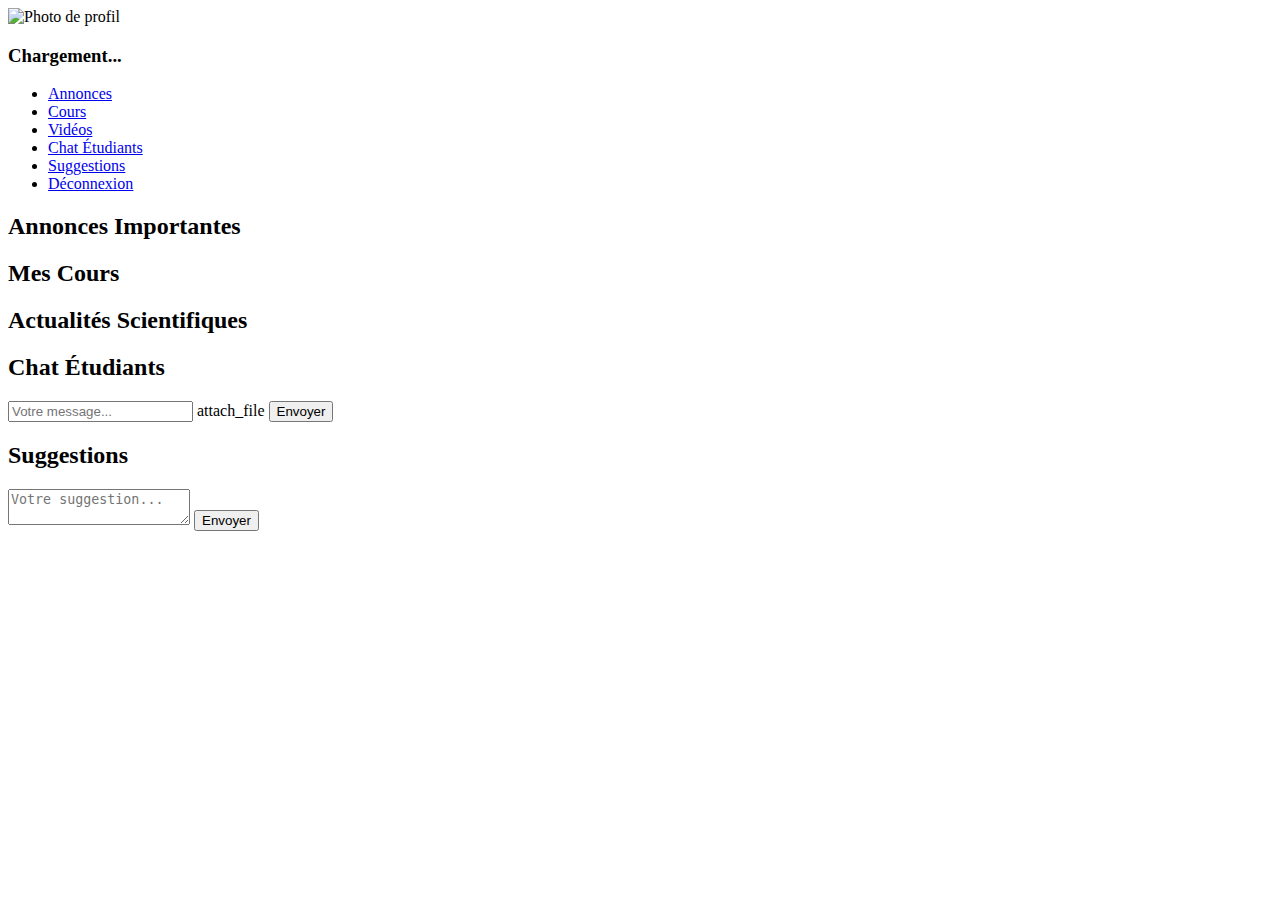
==== dashboard.html @ 0c66001e "Add files via upload" ====
<!DOCTYPE html>
<html lang="fr">
<head>
    <meta charset="UTF-8">
    <meta name="viewport" content="width=device-width, initial-scale=1.0">
    <title>Dashboard EPL</title>
    <link rel="stylesheet" href="css/dashboard.css">
    <link rel="stylesheet" href="css/particles.css">
    <link rel="stylesheet" href="css/chat.css">
    <link rel="stylesheet" href="css/courses.css">
</head>
<body>
    <div id="particles-js"></div>
    
    <!-- Sidebar -->
    <nav class="sidebar glass-effect">
        <div class="profile">
            <img id="userPhoto" src="assets/placeholder.png" alt="Photo de profil">
            <h3 id="userName">Chargement...</h3>
        </div>
        <ul class="nav-links">
            <li><a href="#annonces" class="active">Annonces</a></li>
            <li><a href="#cours">Cours</a></li>
            <li><a href="#videos">Vidéos</a></li>
            <li><a href="#chat">Chat Étudiants</a></li>
            <li><a href="#suggestions">Suggestions</a></li>
            <li><a href="#" id="logoutBtn">Déconnexion</a></li>
        </ul>
    </nav>

    <!-- Main Content -->
    <main class="main-content">
        <!-- Annonces Section -->
        <section id="annonces" class="section glass-effect">
            <h2>Annonces Importantes</h2>
            <div id="announcements-container" class="announcements-grid">
                <!-- Les annonces seront injectées ici dynamiquement -->
            </div>
        </section>

        <!-- Cours Section -->
        <section id="cours" class="section glass-effect">
            <h2>Mes Cours</h2>
            <div id="courses-container" class="courses-grid">
                <!-- Les cours seront injectés ici dynamiquement -->
            </div>
        </section>

        <!-- Vidéos Section -->
        <section id="videos" class="section glass-effect">
            <h2>Actualités Scientifiques</h2>
            <div class="videos-grid">
                <div class="video-card" id="video1">
                    <!-- Vidéo 1 sera injectée ici -->
                </div>
                <div class="video-card" id="video2">
                    <!-- Vidéo 2 sera injectée ici -->
                </div>
                <div class="video-card" id="video3">
                    <!-- Vidéo 3 sera injectée ici -->
                </div>
                <div class="video-card" id="video4">
                    <!-- Vidéo 4 sera injectée ici -->
                </div>
            </div>
        </section>

        <!-- Chat Section -->
        <section id="chat" class="section glass-effect">
            <h2>Chat Étudiants</h2>
            <div class="chat-container">
                <div id="messages" class="messages">
                    <!-- Les messages seront injectés ici -->
                </div>
                <div class="chat-input">
                    <input type="text" id="messageInput" placeholder="Votre message...">
                    <label for="fileInput" class="file-label">
                        <span class="material-icons">attach_file</span>
                    </label>
                    <input type="file" id="fileInput" accept="image/*,.pdf,video/*" hidden>
                    <button id="sendMessage">Envoyer</button>
                </div>
            </div>
        </section>

        <!-- Suggestions Section -->
        <section id="suggestions" class="section glass-effect">
            <h2>Suggestions</h2>
            <form id="suggestionForm" class="suggestion-form">
                <textarea id="suggestionText" placeholder="Votre suggestion..." required></textarea>
                <button type="submit" class="neon-button">Envoyer</button>
            </form>
        </section>
    </main>

    <!-- Scripts -->
    <script src="https://cdn.jsdelivr.net/particles.js/2.0.0/particles.min.js"></script>
    <script src="https://www.gstatic.com/firebasejs/9.x.x/firebase-app.js"></script>
    <script src="https://www.gstatic.com/firebasejs/9.x.x/firebase-auth.js"></script>
    <script src="https://www.gstatic.com/firebasejs/9.x.x/firebase-firestore.js"></script>
    <script src="https://www.gstatic.com/firebasejs/9.x.x/firebase-storage.js"></script>
    <script src="js/firebase-config.js"></script>
    <script src="js/particles-config.js"></script>
    <script type="module" src="js/dashboard/auth.js"></script>
    <script type="module" src="js/dashboard/announcements.js"></script>
    <script type="module" src="js/dashboard/courses.js"></script>
    <script type="module" src="js/dashboard/chat.js"></script>
    <script type="module" src="js/dashboard/suggestions.js"></script>
    <script type="module" src="js/dashboard/main.js"></script>
</body>
</html>
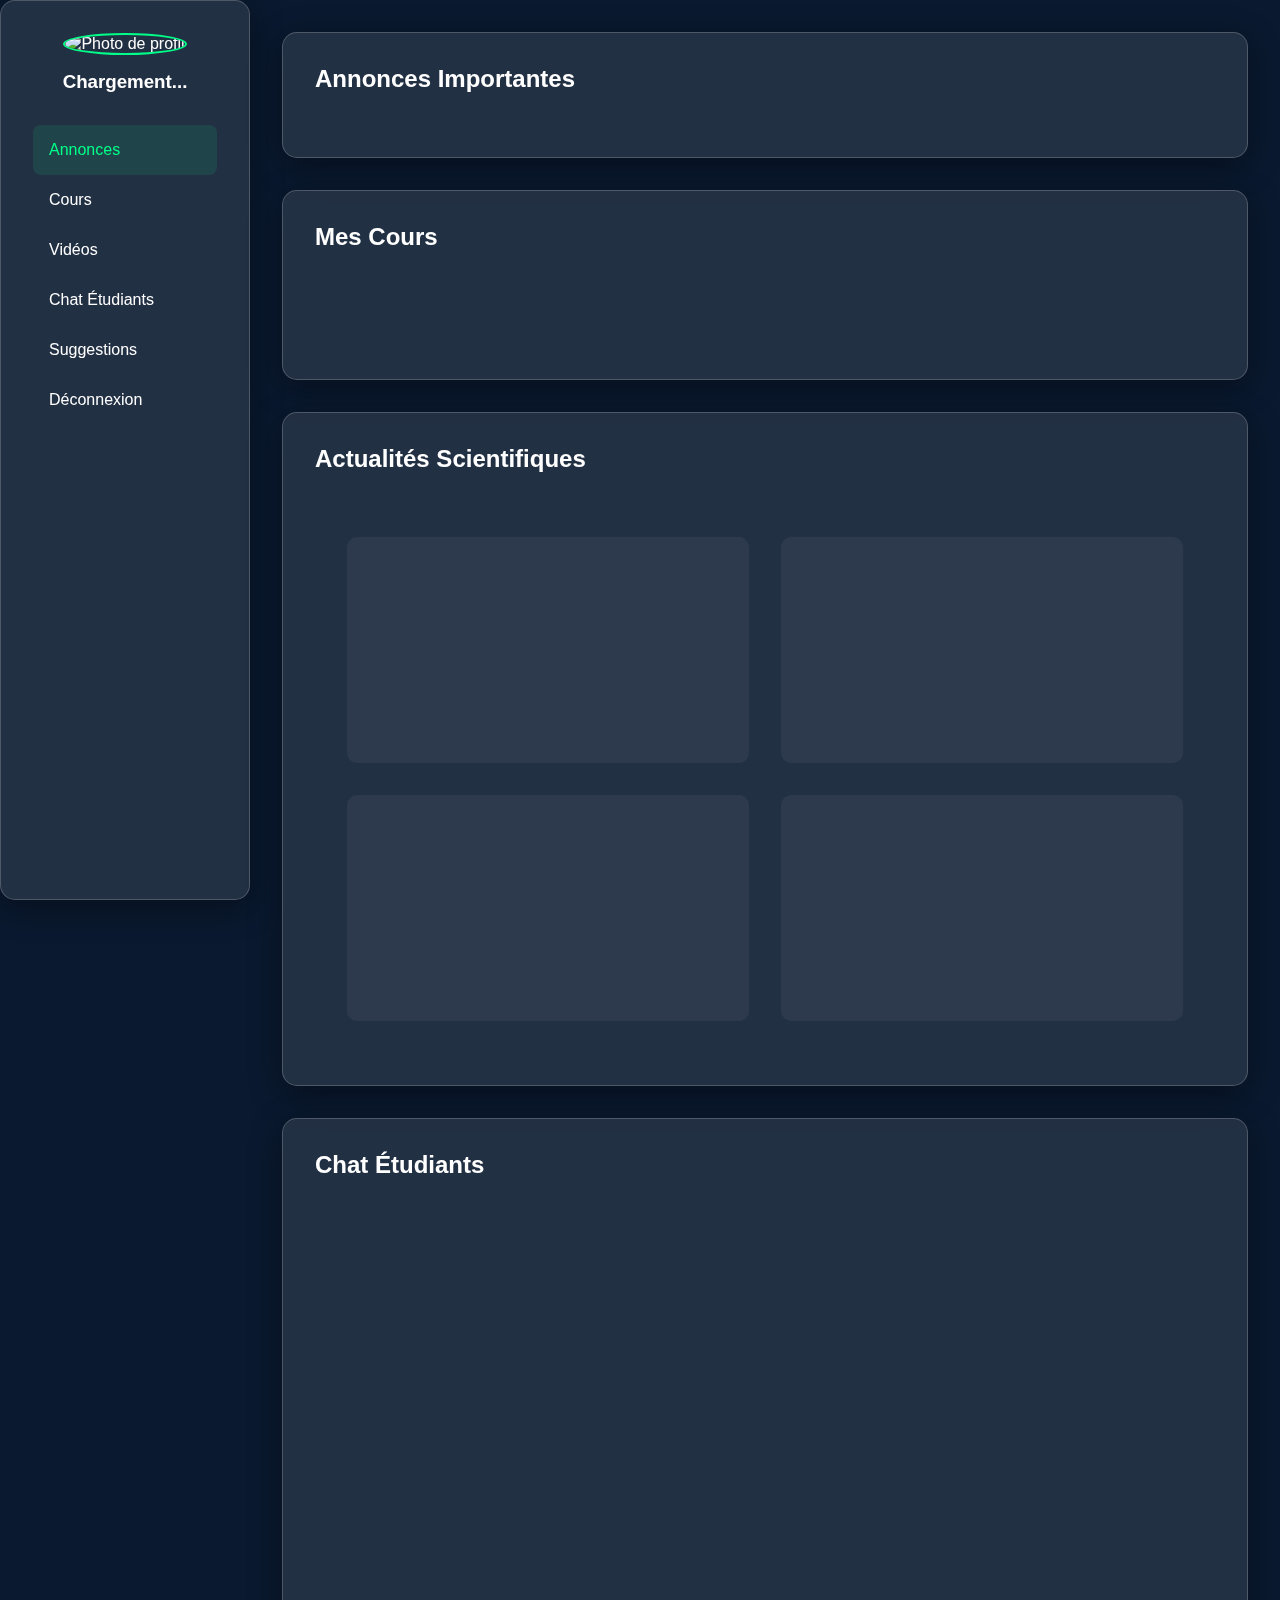
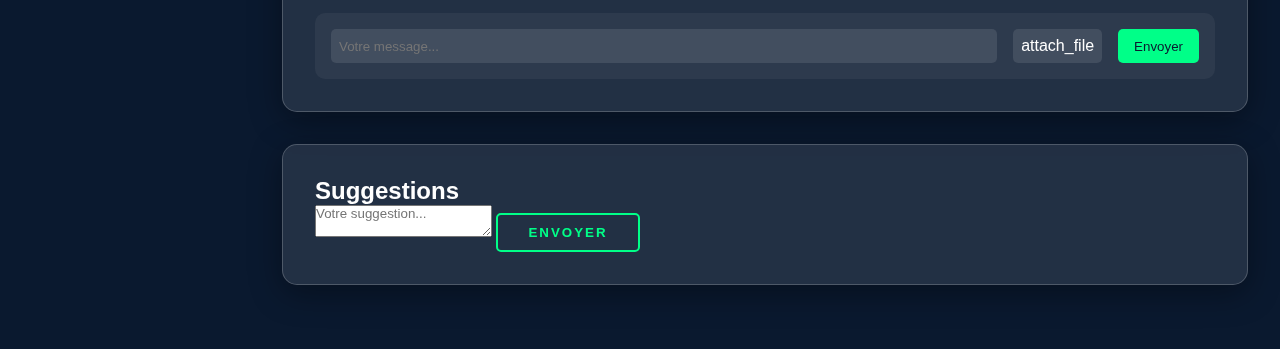
==== commit 0ec4b8a6: "Update dashboard.html" ====
--- a/dashboard.html
+++ b/dashboard.html
@@ -4,10 +4,10 @@
     <meta charset="UTF-8">
     <meta name="viewport" content="width=device-width, initial-scale=1.0">
     <title>Dashboard EPL</title>
-    <link rel="stylesheet" href="css/dashboard.css">
-    <link rel="stylesheet" href="css/particles.css">
-    <link rel="stylesheet" href="css/chat.css">
-    <link rel="stylesheet" href="css/courses.css">
+    <link rel="stylesheet" href="dashboard.css">
+    <link rel="stylesheet" href="particles.css">
+    <link rel="stylesheet" href="chat.css">
+    <link rel="stylesheet" href="courses.css">
 </head>
 <body>
     <div id="particles-js"></div>
@@ -99,13 +99,13 @@
     <script src="https://www.gstatic.com/firebasejs/9.x.x/firebase-auth.js"></script>
     <script src="https://www.gstatic.com/firebasejs/9.x.x/firebase-firestore.js"></script>
     <script src="https://www.gstatic.com/firebasejs/9.x.x/firebase-storage.js"></script>
-    <script src="js/firebase-config.js"></script>
-    <script src="js/particles-config.js"></script>
-    <script type="module" src="js/dashboard/auth.js"></script>
-    <script type="module" src="js/dashboard/announcements.js"></script>
-    <script type="module" src="js/dashboard/courses.js"></script>
-    <script type="module" src="js/dashboard/chat.js"></script>
-    <script type="module" src="js/dashboard/suggestions.js"></script>
-    <script type="module" src="js/dashboard/main.js"></script>
+    <script src="firebase-config.js"></script>
+    <script src="particles-config.js"></script>
+    <script type="module" src="auth.js"></script>
+    <script type="module" src="announcements.js"></script>
+    <script type="module" src="courses.js"></script>
+    <script type="module" src="chat.js"></script>
+    <script type="module" src="suggestions.js"></script>
+    <script type="module" src="main.js"></script>
 </body>
-</html>+</html>
--- a/dashboard.css
+++ b/dashboard.css
@@ -0,0 +1,144 @@
+:root {
+    --primary-color: #00ff88;
+    --secondary-color: #00ccff;
+    --bg-color: #0a192f;
+    --glass-color: rgba(255, 255, 255, 0.1);
+    --text-color: #ffffff;
+}
+
+* {
+    margin: 0;
+    padding: 0;
+    box-sizing: border-box;
+    font-family: 'Arial', sans-serif;
+}
+
+body {
+    background: var(--bg-color);
+    color: var(--text-color);
+    min-height: 100vh;
+    display: flex;
+}
+
+.glass-effect {
+    background: var(--glass-color);
+    backdrop-filter: blur(10px);
+    border-radius: 15px;
+    border: 1px solid rgba(255, 255, 255, 0.2);
+    box-shadow: 0 8px 32px 0 rgba(0, 0, 0, 0.37);
+}
+
+/* Sidebar Styles */
+.sidebar {
+    width: 250px;
+    height: 100vh;
+    position: fixed;
+    padding: 2rem;
+    display: flex;
+    flex-direction: column;
+    gap: 2rem;
+}
+
+.profile {
+    text-align: center;
+}
+
+.profile img {
+    width: 100px;
+    height: 100px;
+    border-radius: 50%;
+    border: 2px solid var(--primary-color);
+    margin-bottom: 1rem;
+}
+
+.nav-links {
+    list-style: none;
+}
+
+.nav-links a {
+    display: block;
+    padding: 1rem;
+    color: var(--text-color);
+    text-decoration: none;
+    transition: all 0.3s ease;
+    border-radius: 8px;
+}
+
+.nav-links a:hover,
+.nav-links a.active {
+    background: rgba(0, 255, 136, 0.1);
+    color: var(--primary-color);
+}
+
+/* Main Content */
+.main-content {
+    margin-left: 250px;
+    padding: 2rem;
+    width: calc(100% - 250px);
+}
+
+.section {
+    padding: 2rem;
+    margin-bottom: 2rem;
+}
+
+/* Grids */
+.announcements-grid,
+.courses-grid,
+.videos-grid {
+    display: grid;
+    grid-template-columns: repeat(auto-fit, minmax(250px, 1fr));
+    gap: 2rem;
+    margin-top: 2rem;
+}
+
+/* Cards */
+.card {
+    padding: 1.5rem;
+    border-radius: 10px;
+    background: rgba(255, 255, 255, 0.05);
+    transition: transform 0.3s ease;
+}
+
+.card:hover {
+    transform: translateY(-5px);
+}
+
+/* Buttons */
+.neon-button {
+    background: transparent;
+    border: 2px solid var(--primary-color);
+    padding: 10px 30px;
+    color: var(--primary-color);
+    border-radius: 5px;
+    font-weight: bold;
+    cursor: pointer;
+    transition: all 0.3s ease;
+    text-transform: uppercase;
+    letter-spacing: 2px;
+}
+
+.neon-button:hover {
+    background: var(--primary-color);
+    color: var(--bg-color);
+    box-shadow: 0 0 20px var(--primary-color);
+}
+
+/* Responsive Design */
+@media (max-width: 768px) {
+    .sidebar {
+        width: 100%;
+        height: auto;
+        position: relative;
+        margin-bottom: 2rem;
+    }
+
+    .main-content {
+        margin-left: 0;
+        width: 100%;
+    }
+
+    .videos-grid {
+        grid-template-columns: 1fr;
+    }
+}--- a/particles.css
+++ b/particles.css
@@ -0,0 +1,8 @@
+#particles-js {
+    position: fixed;
+    top: 0;
+    left: 0;
+    width: 100%;
+    height: 100%;
+    z-index: 0;
+}--- a/chat.css
+++ b/chat.css
@@ -0,0 +1,67 @@
+.chat-container {
+    height: 500px;
+    display: flex;
+    flex-direction: column;
+}
+
+.messages {
+    flex-grow: 1;
+    overflow-y: auto;
+    padding: 1rem;
+    display: flex;
+    flex-direction: column;
+    gap: 1rem;
+}
+
+.message {
+    max-width: 70%;
+    padding: 1rem;
+    border-radius: 10px;
+    background: rgba(255, 255, 255, 0.05);
+}
+
+.message.sent {
+    align-self: flex-end;
+    background: rgba(0, 255, 136, 0.1);
+}
+
+.message.received {
+    align-self: flex-start;
+    background: rgba(0, 204, 255, 0.1);
+}
+
+.chat-input {
+    display: flex;
+    gap: 1rem;
+    padding: 1rem;
+    background: rgba(255, 255, 255, 0.05);
+    border-radius: 10px;
+}
+
+.chat-input input {
+    flex-grow: 1;
+    padding: 0.5rem;
+    background: rgba(255, 255, 255, 0.1);
+    border: none;
+    border-radius: 5px;
+    color: white;
+}
+
+.file-label {
+    display: flex;
+    align-items: center;
+    justify-content: center;
+    padding: 0.5rem;
+    background: rgba(255, 255, 255, 0.1);
+    border-radius: 5px;
+    cursor: pointer;
+}
+
+.chat-input button {
+    padding: 0.5rem 1rem;
+    background: var(--primary-color);
+    border: none;
+    border-radius: 5px;
+    color: var(--bg-color);
+    cursor: pointer;
+}--- a/courses.css
+++ b/courses.css
@@ -0,0 +1,64 @@
+.courses-grid {
+    display: grid;
+    grid-template-columns: repeat(auto-fit, minmax(300px, 1fr));
+    gap: 2rem;
+    padding: 2rem;
+}
+
+.course-card {
+    position: relative;
+    overflow: hidden;
+    transition: transform 0.3s ease, box-shadow 0.3s ease;
+}
+
+.course-card:hover {
+    transform: translateY(-5px);
+    box-shadow: 0 10px 30px rgba(0, 255, 136, 0.2);
+}
+
+.course-card h3 {
+    color: var(--primary-color);
+    margin-bottom: 1rem;
+}
+
+.course-card p {
+    margin-bottom: 1.5rem;
+    color: rgba(255, 255, 255, 0.8);
+}
+
+.course-card .neon-button {
+    width: 100%;
+    text-align: center;
+}
+
+/* Section vidéos */
+.videos-grid {
+    display: grid;
+    grid-template-columns: repeat(2, 1fr);
+    gap: 2rem;
+    padding: 2rem;
+}
+
+.video-card {
+    aspect-ratio: 16/9;
+    background: rgba(255, 255, 255, 0.05);
+    border-radius: 10px;
+    overflow: hidden;
+    transition: transform 0.3s ease;
+}
+
+.video-card:hover {
+    transform: scale(1.02);
+}
+
+.video-card iframe {
+    width: 100%;
+    height: 100%;
+    border: none;
+}
+
+@media (max-width: 768px) {
+    .videos-grid {
+        grid-template-columns: 1fr;
+    }
+}